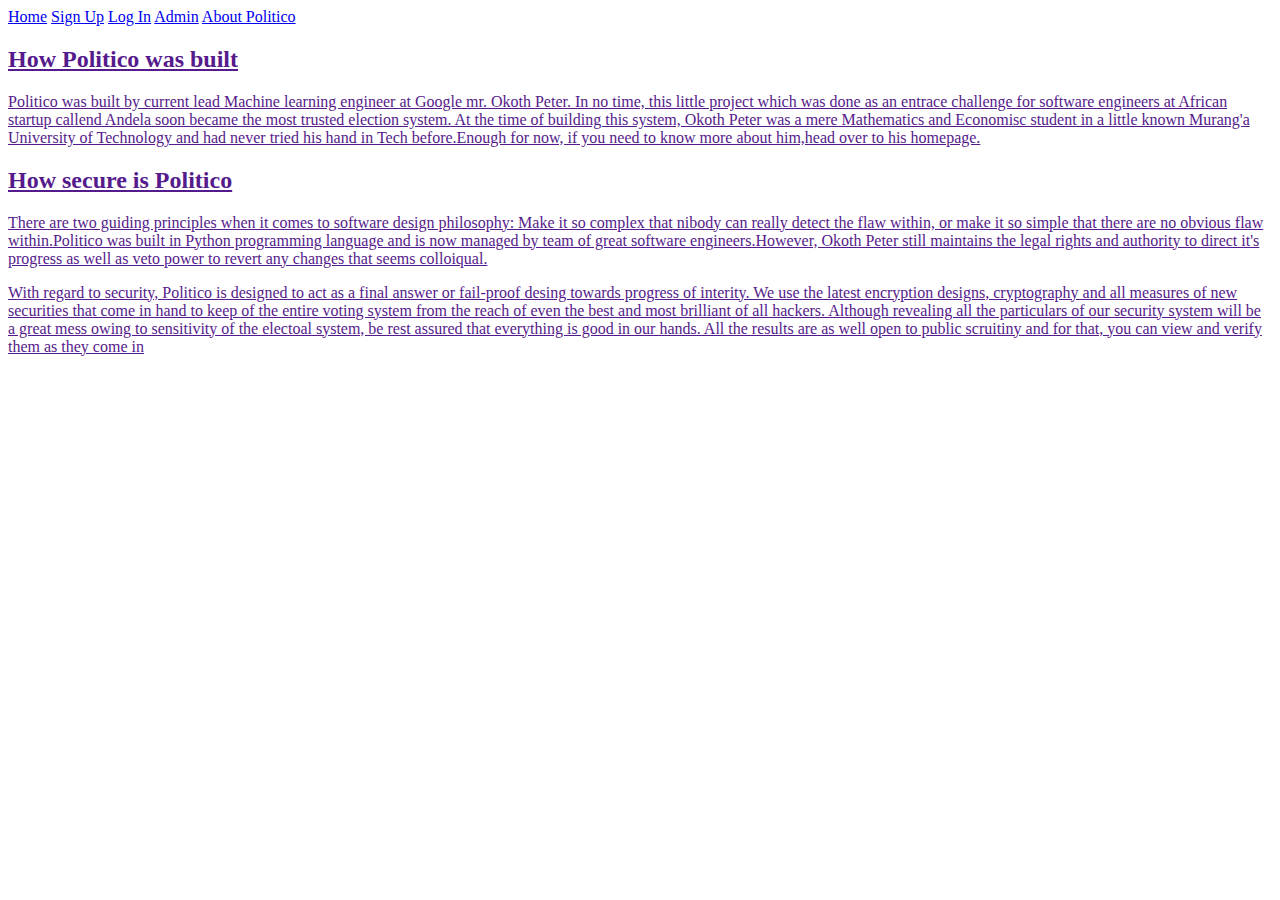
==== UI/about.html @ d2bfaf33 "Update on existing repository for proper organization" ====
<!Doctype html>
<html>
    <head>
        <title>Polittico About page</title>
       <link rel = "stylesheet" href = "politico.css">
       <script src = "politico.js"></script>
       <meta charset = "UTF-8">
       <meta name = "description" content = "Politico:New voting system admin login">
       <meta name = "keywords" content = "Politico, Voting, Election, Vote">
       <meta name = "Author" content = "Peter Okoth">
    </head>
    <body>
            <div class="topnav">
                    <a class="active" href="index.html">Home</a>
                    <a href="sign_up.html">Sign Up</a>
                    <a href="log_in.html">Log In</a>
                    <a href = "admin_login.html">Admin</a>
                    <a href="about.html">About Politico</a>
                    <a href
                  </div>
        <h2>How Politico was built</h2>
        <p>Politico was built by current lead Machine learning engineer at Google mr. Okoth Peter. In no time, this little
            project which was done as an entrace challenge for software engineers at African startup callend Andela soon became
            the most trusted election system. At the time of building this system, Okoth Peter was a mere Mathematics and Economisc
            student in a little known Murang'a University of Technology and had never tried his hand in Tech before.Enough for now, 
            if you need to know more about him,head over to his homepage.
        </p>
        <h2>How secure is Politico</h2>
        <p>There are two guiding principles when it comes to software design philosophy: Make it so complex that nibody 
            can really detect the flaw within, or make it so simple that there are no obvious flaw within.Politico was built 
            in Python programming language and is now managed by team of great software engineers.However, Okoth Peter still maintains the 
            legal rights and authority to direct it's progress as well as veto power to revert any changes that seems colloiqual.
        </p>
        <p>With regard to security, Politico is designed to act as a final answer or fail-proof desing towards progress of 
            interity. We use the latest encryption designs, cryptography and all measures of new securities that come in hand to
            keep of the entire voting system from the reach of even the best and most brilliant of all hackers. Although revealing all
            the particulars of our security system will be a great mess owing to sensitivity of the electoal system, be rest assured that
            everything is good in our hands. All the results are as well open to public scruitiny and for that, you can view and verify them 
            as they come in
        </p>

    </body>
</html>
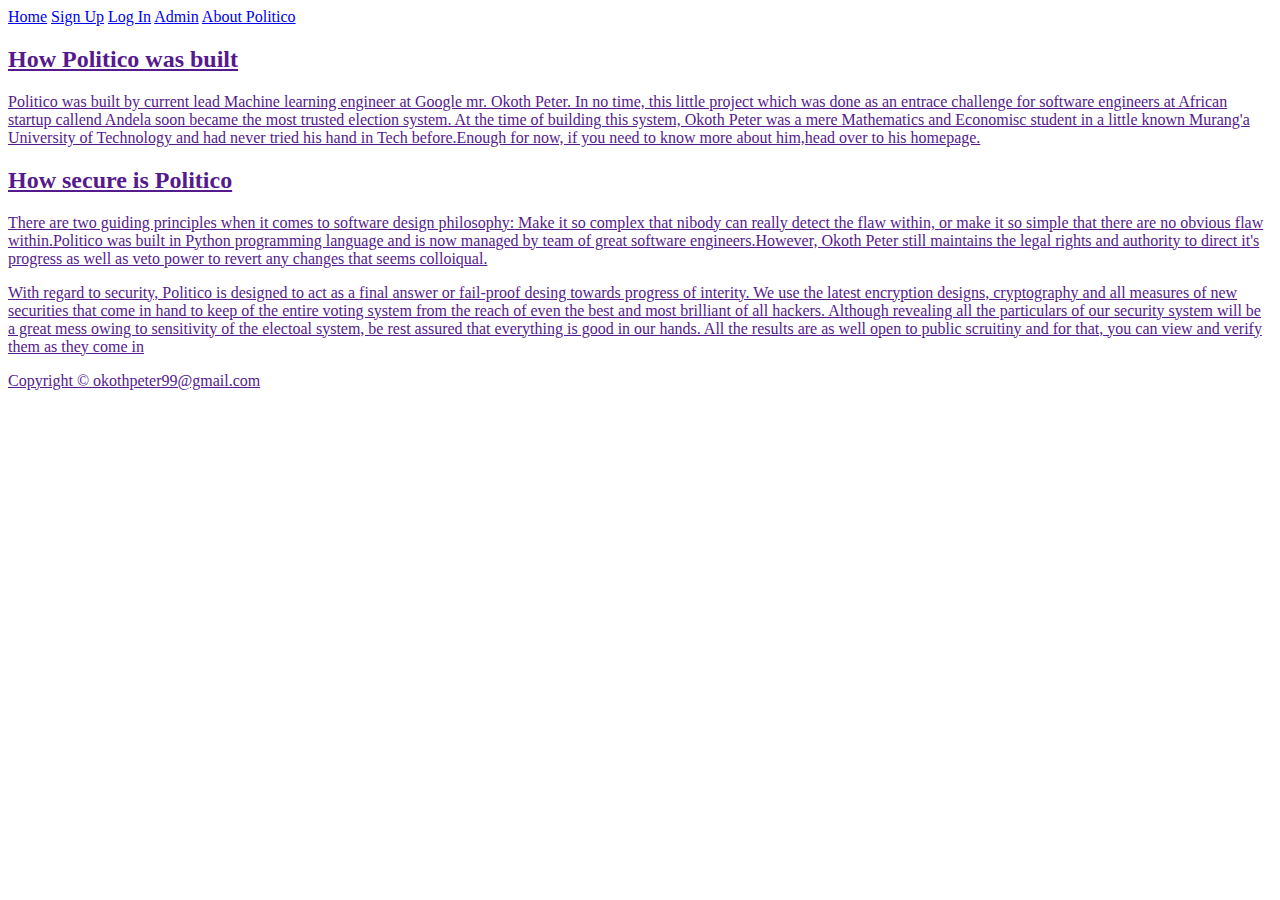
==== commit 4c2c0e11: "Changes to UI committed" ====
--- a/UI/about.html
+++ b/UI/about.html
@@ -38,6 +38,9 @@
             everything is good in our hands. All the results are as well open to public scruitiny and for that, you can view and verify them 
             as they come in
         </p>
+        <div id="footer">
+            Copyright © okothpeter99@gmail.com
+            </div
 
     </body>
 </html>